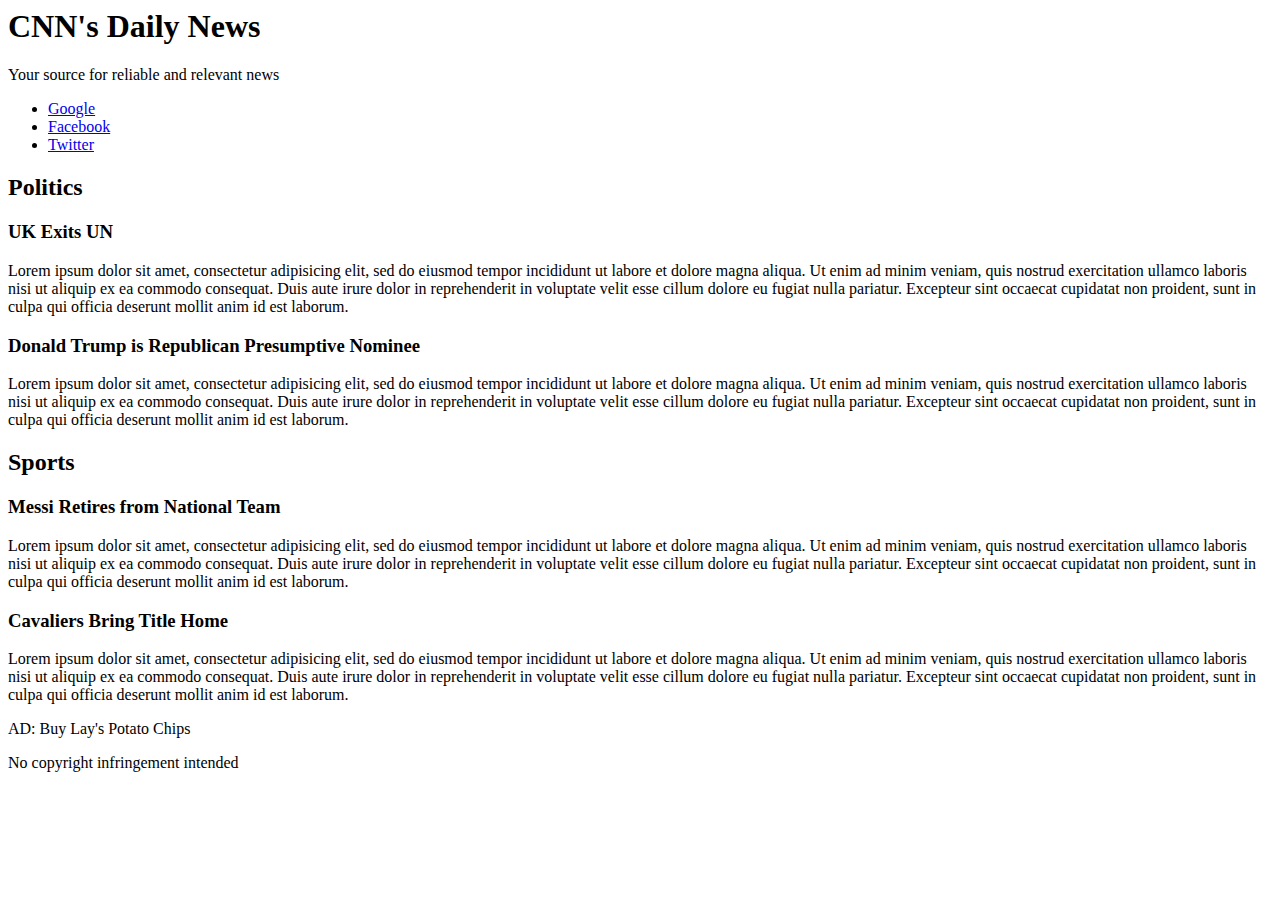
==== html/gps/index.html @ ed3cfe5c "Adds HTML5 Semantic Elements" ====
<DOCTYPE! html>
<html>
	<head>
		<title>Title</title>
	</head>

	<body>

		<header>
			<h1>CNN's Daily News</h1>
			<p>Your source for reliable and relevant news</p>
		</header>

		<nav>
			<ul>
				<li><a href="http://www.google.com">Google</a></li>
				<li><a href="https://www.facebook.com">Facebook</a></li>
				<li><a href="https://www.twitter.com">Twitter</a></li>
			</ul>
		</nav>

		<main>

			<section id="politics">
			
				<h2>Politics</h2>

				<article>
					<h3>UK Exits UN</h3>
					<p>Lorem ipsum dolor sit amet, consectetur adipisicing elit, sed do eiusmod
					tempor incididunt ut labore et dolore magna aliqua. Ut enim ad minim veniam,
					quis nostrud exercitation ullamco laboris nisi ut aliquip ex ea commodo
					consequat. Duis aute irure dolor in reprehenderit in voluptate velit esse
					cillum dolore eu fugiat nulla pariatur. Excepteur sint occaecat cupidatat non
					proident, sunt in culpa qui officia deserunt mollit anim id est laborum.</p>
				</article>

				<article>
					<h3>Donald Trump is Republican Presumptive Nominee</h3>
					<p>Lorem ipsum dolor sit amet, consectetur adipisicing elit, sed do eiusmod
					tempor incididunt ut labore et dolore magna aliqua. Ut enim ad minim veniam,
					quis nostrud exercitation ullamco laboris nisi ut aliquip ex ea commodo
					consequat. Duis aute irure dolor in reprehenderit in voluptate velit esse
					cillum dolore eu fugiat nulla pariatur. Excepteur sint occaecat cupidatat non
					proident, sunt in culpa qui officia deserunt mollit anim id est laborum.</p>
				</article>


			</section>

			<section id="sports">
				
				<h2>Sports</h2>

				<article>
					<h3>Messi Retires from National Team</h3>
					<p>Lorem ipsum dolor sit amet, consectetur adipisicing elit, sed do eiusmod
					tempor incididunt ut labore et dolore magna aliqua. Ut enim ad minim veniam,
					quis nostrud exercitation ullamco laboris nisi ut aliquip ex ea commodo
					consequat. Duis aute irure dolor in reprehenderit in voluptate velit esse
					cillum dolore eu fugiat nulla pariatur. Excepteur sint occaecat cupidatat non
					proident, sunt in culpa qui officia deserunt mollit anim id est laborum.</p>
				</article>

				<article>
					<h3>Cavaliers Bring Title Home</h3>
					<p>Lorem ipsum dolor sit amet, consectetur adipisicing elit, sed do eiusmod
					tempor incididunt ut labore et dolore magna aliqua. Ut enim ad minim veniam,
					quis nostrud exercitation ullamco laboris nisi ut aliquip ex ea commodo
					consequat. Duis aute irure dolor in reprehenderit in voluptate velit esse
					cillum dolore eu fugiat nulla pariatur. Excepteur sint occaecat cupidatat non
					proident, sunt in culpa qui officia deserunt mollit anim id est laborum.</p>
				</article>


			</section>



		</main>

		<aside>
			<p>AD: Buy Lay's Potato Chips</p>
		</aside>

		<footer>
			<p>No copyright infringement intended</p>
		</footer>



	</body>

</html>
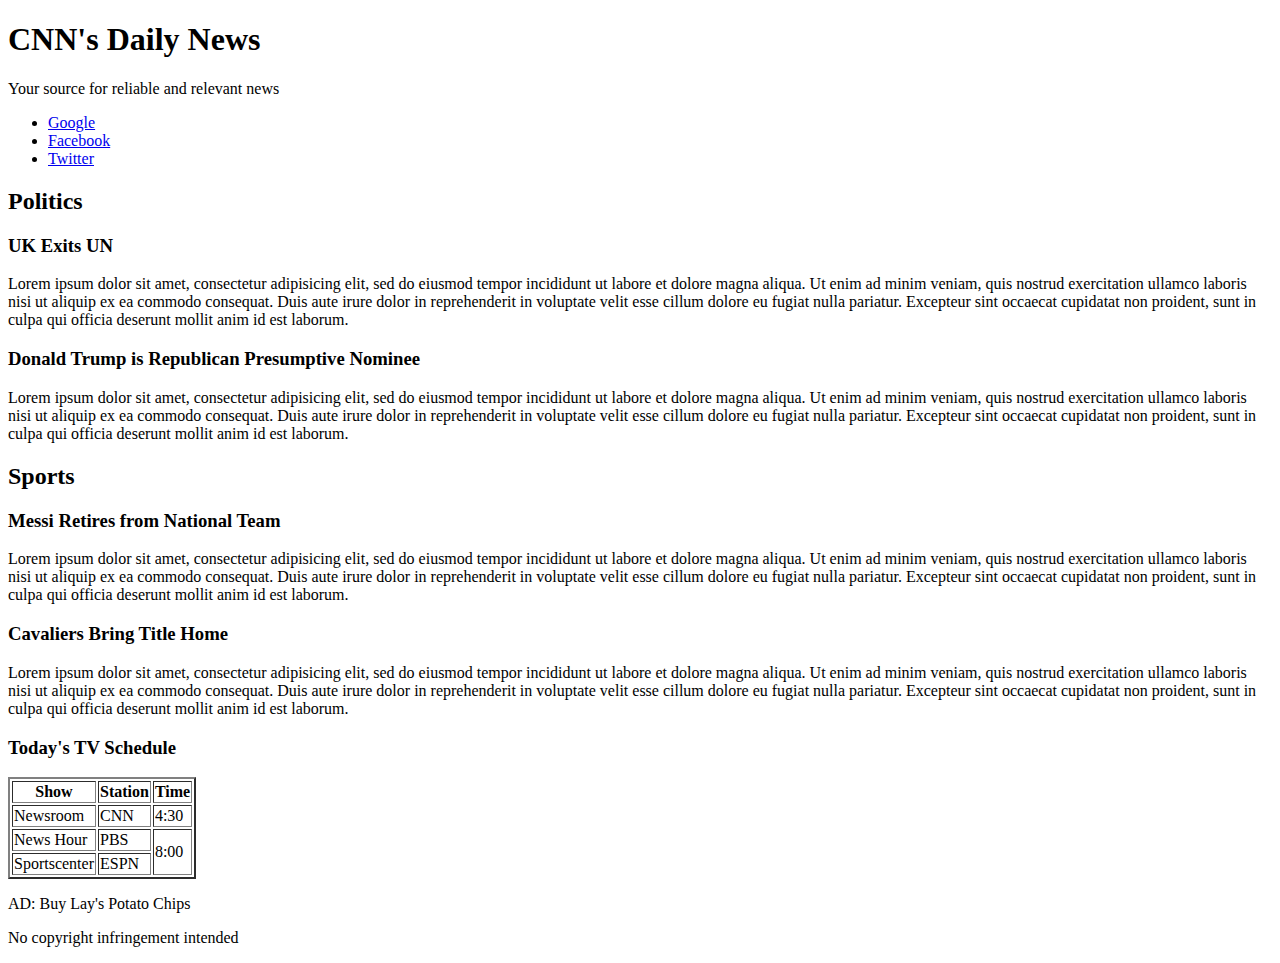
==== commit c660a0c9: "Adds proper doctype, schedule for TV scheduling" ====
--- a/html/gps/index.html
+++ b/html/gps/index.html
@@ -1,4 +1,4 @@
-<DOCTYPE! html>
+<!DOCTYPE html>
 <html>
 	<head>
 		<title>Title</title>
@@ -75,6 +75,39 @@
 
 			</section>
 
+			<section id="schedule">
+
+				<h3>Today's TV Schedule</h3>
+
+				<table border="2">
+					<tr>
+						<th>Show</th>
+						<th>Station</th>
+						<th>Time</th>
+					</tr>
+
+					<tr>
+						<td>Newsroom</td>
+						<td>CNN</td>
+						<td>4:30</td>
+					</tr>
+
+					<tr>
+						<td>News Hour</td>
+						<td>PBS</td>
+						<td rowspan=2 >8:00</td>
+					</tr>
+
+					<tr>
+						<td>Sportscenter</td>
+						<td>ESPN</td>
+					</tr>
+
+
+				</table>
+
+			</section>
+
 
 
 		</main>
